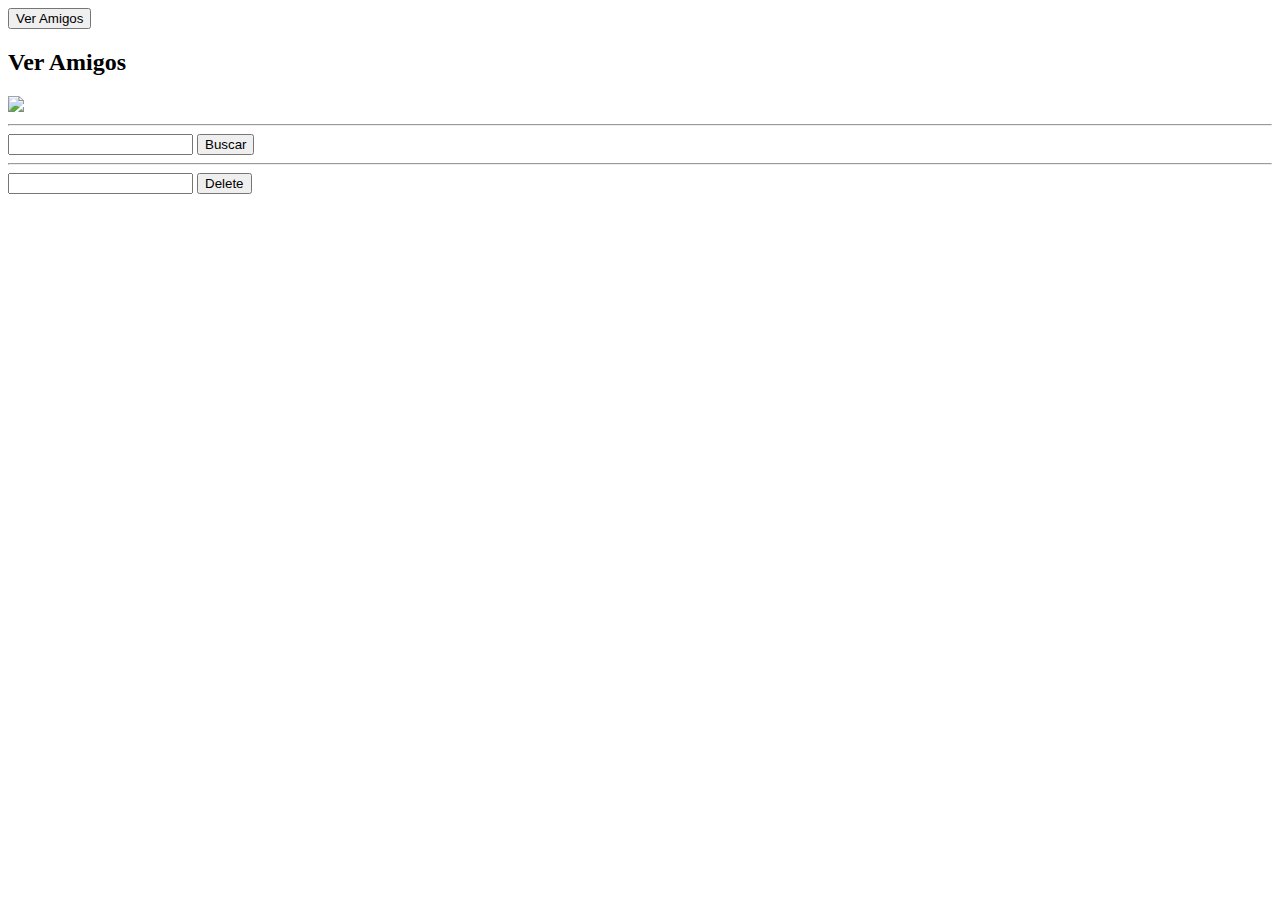
==== 04-Ajax/homework/index.html @ abe3de3d "first commit" ====
<!DOCTYPE html>
<html lang="en">
<head>
  <meta charset="UTF-8">
  <meta name="viewport" content="width=device-width, initial-scale=1.0">
  <script src="https://ajax.googleapis.com/ajax/libs/jquery/3.4.1/jquery.min.js"></script>

  <title>HomeWork Ajax</title>
</head>
<body>
  <button id='boton'>Ver Amigos</button>
  <ul id='lista'>
  </ul>

  <h2>Ver Amigos</h2>
  <img src='https://upload.wikimedia.org/wikipedia/commons/c/c7/Loading_2.gif' />
  <hr>
  <input id='input'></input>
  <button id='search'>Buscar</button>
  <span id='amigo'></span>

  <hr>
  <input id='inputDelete'></input>
  <button id='delete'>Delete</button>
  <span id='success'></span>
  <script src="index.js"></script>
</body>
</html>
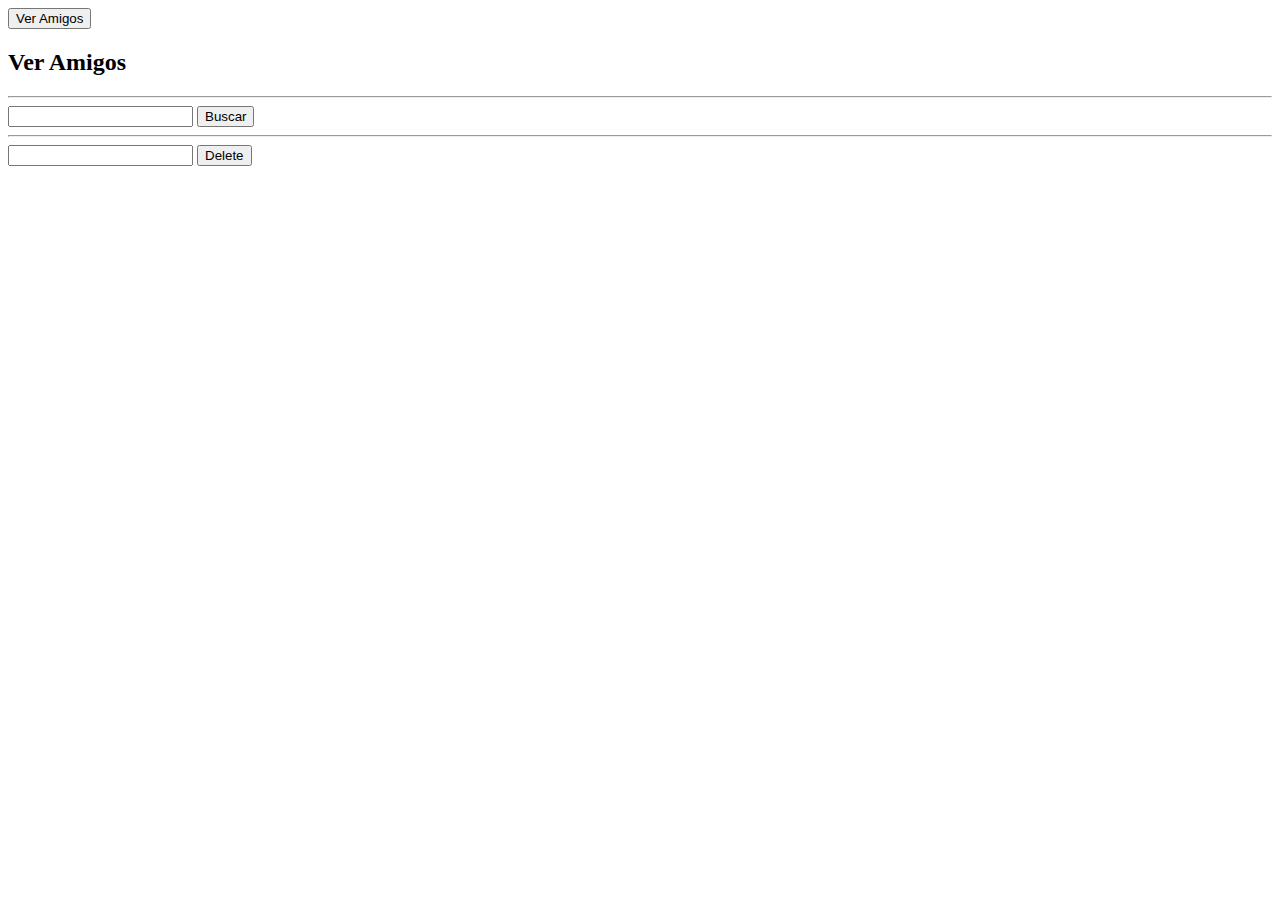
==== commit 15d9c25e: "Complete" ====
--- a/04-Ajax/homework/index.html
+++ b/04-Ajax/homework/index.html
@@ -13,7 +13,7 @@
   </ul>
 
   <h2>Ver Amigos</h2>
-  <img src='https://upload.wikimedia.org/wikipedia/commons/c/c7/Loading_2.gif' />
+<!--   <img src='https://upload.wikimedia.org/wikipedia/commons/c/c7/Loading_2.gif' /> -->
   <hr>
   <input id='input'></input>
   <button id='search'>Buscar</button>
